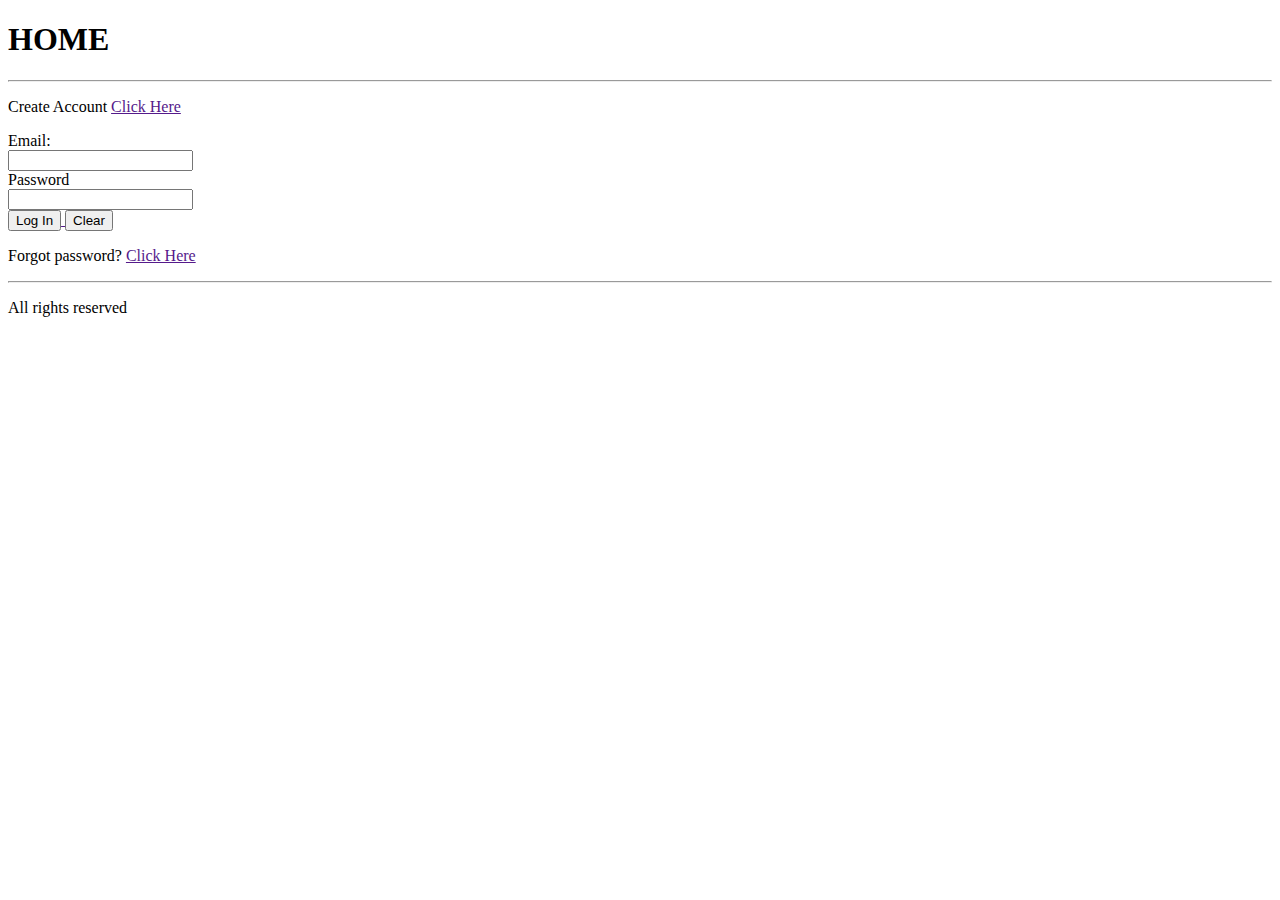
==== HTML/index.html @ e8de6361 "html log in page" ====
<!DOCTYPE html>
<html>
<head>
<title>Home</title>
<link rel="stylesheet" href="style.css">
</head>
<body>

<h1>HOME</h1>

<hr>

<div>

    <p>Create Account
        <a href="" target="_blank">Click Here</a>
    </p>   

    <form>
        <label for="fname">Email:</label><br>
        <input type="text" id="email" name="email"><br>
        <label for="lname">Password</label><br>
        <input type="text" id="password" name="password">
      </form>
    <a href="">
    <button>Log In</button>
    </a>
    <button>Clear</button>

    <p>Forgot password?
        <a href="" target="_blank">Click Here</a>
    </p>   
</div>

<hr>

    <footer>
        <P>All rights reserved</P>
    </footer>
</body>
</html>
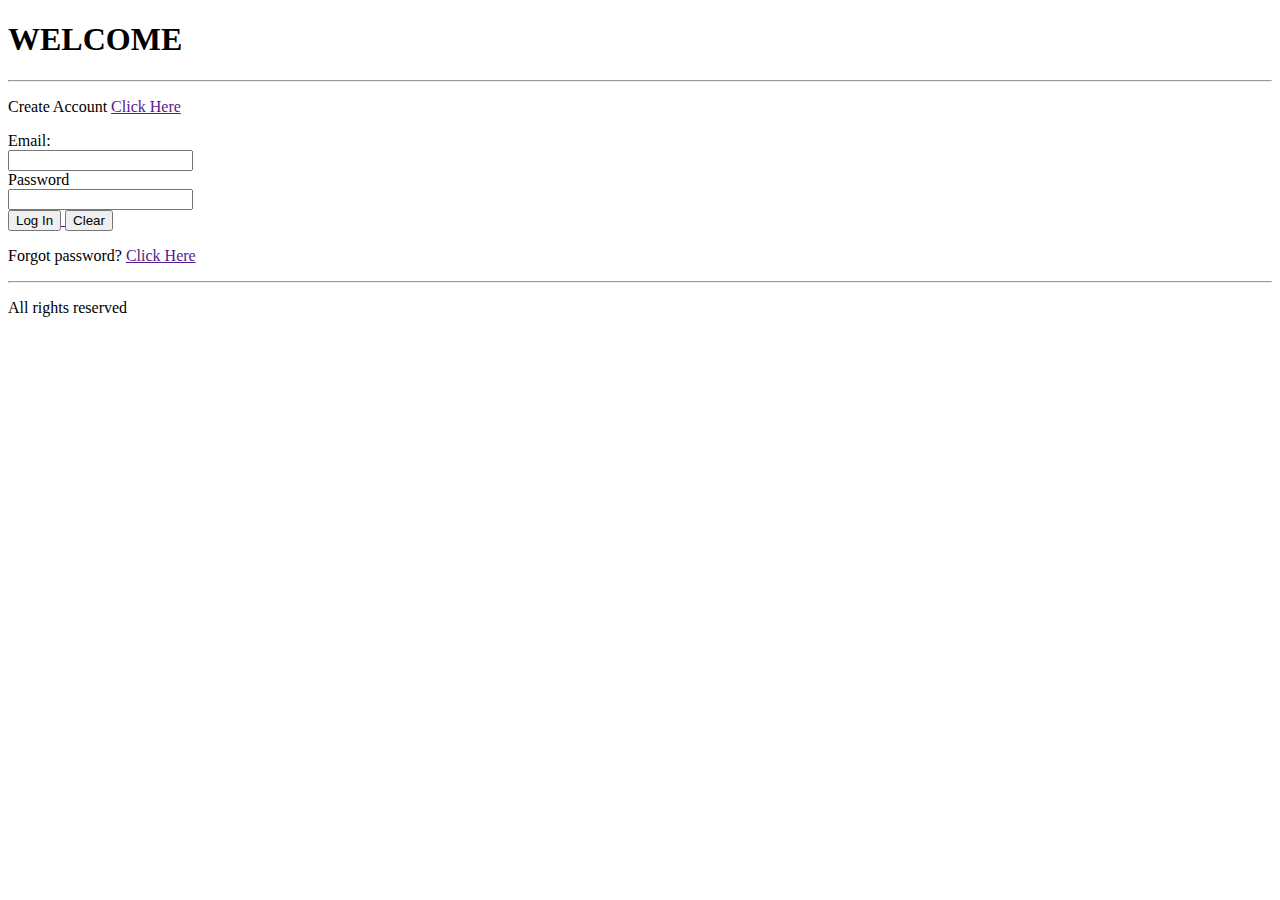
==== commit 91ddca47: "home and profile page proto" ====
--- a/HTML/index.html
+++ b/HTML/index.html
@@ -1,12 +1,12 @@
 <!DOCTYPE html>
 <html>
 <head>
-<title>Home</title>
+<title>Welcome</title>
 <link rel="stylesheet" href="style.css">
 </head>
 <body>
 
-<h1>HOME</h1>
+<h1>WELCOME</h1>
 
 <hr>
 
@@ -17,9 +17,9 @@
     </p>   
 
     <form>
-        <label for="fname">Email:</label><br>
+        <label for="email">Email:</label><br>
         <input type="text" id="email" name="email"><br>
-        <label for="lname">Password</label><br>
+        <label for="password">Password</label><br>
         <input type="text" id="password" name="password">
       </form>
     <a href="">
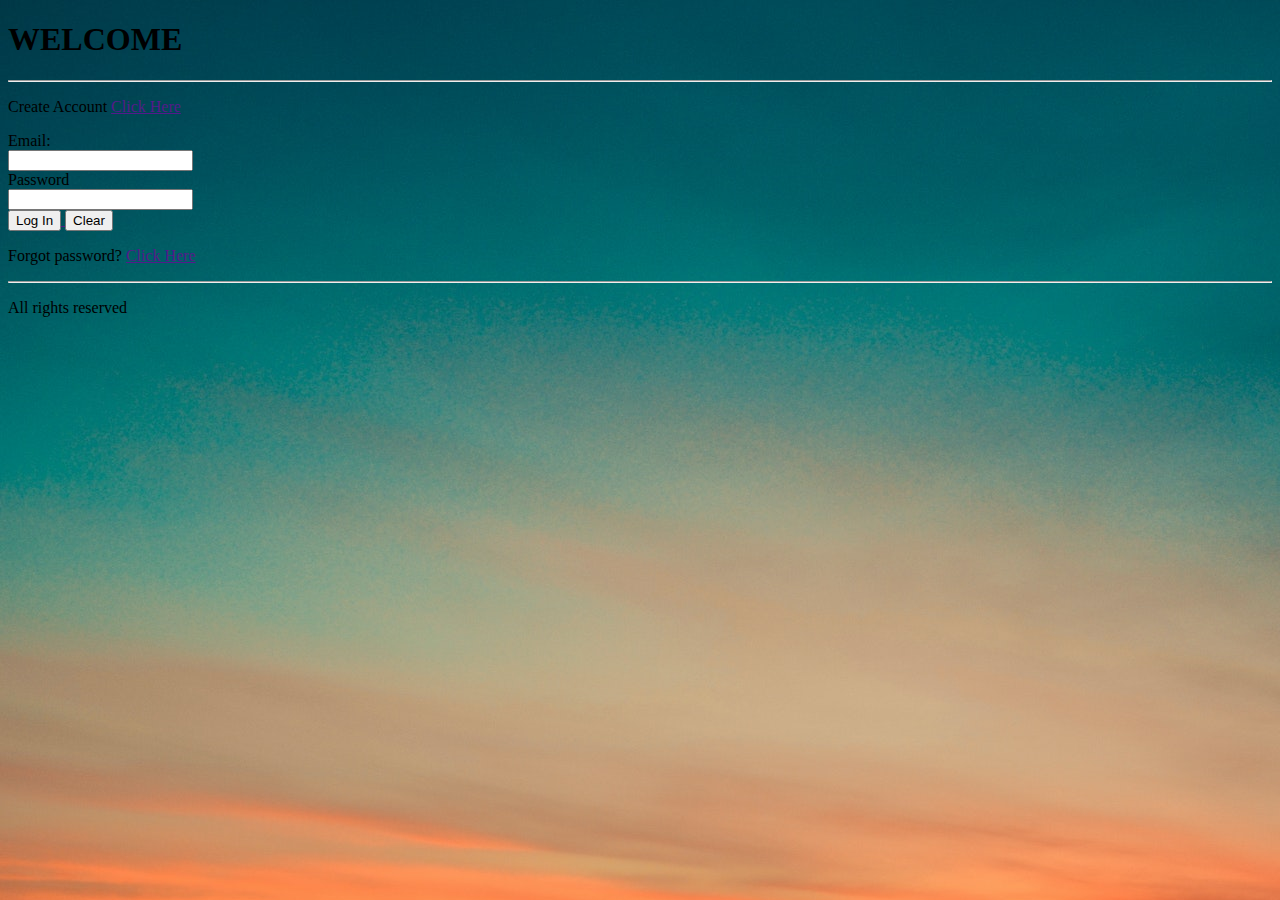
==== commit 328726c3: "jhoewell adjustments" ====
--- a/HTML/index.html
+++ b/HTML/index.html
@@ -2,7 +2,7 @@
 <html>
 <head>
 <title>Welcome</title>
-<link rel="stylesheet" href="style.css">
+<link rel="stylesheet" href="/CSS/style.css">
 </head>
 <body>
 
@@ -23,9 +23,9 @@
         <input type="text" id="password" name="password">
       </form>
     <a href="">
-    <button>Log In</button>
+    <button id="login_btn">Log In</button>
     </a>
-    <button>Clear</button>
+    <button id="clear_btn">Clear</button>
 
     <p>Forgot password?
         <a href="" target="_blank">Click Here</a>
@@ -33,9 +33,11 @@
 </div>
 
 <hr>
+<script src="script.js"></script>
+</body>
 
-    <footer>
-        <P>All rights reserved</P>
-    </footer>
-</body>
+<footer>
+    <P>All rights reserved</P>
+</footer>
+
 </html>--- a/CSS/style.css
+++ b/CSS/style.css
@@ -0,0 +1,14 @@
+body {
+  background-image: url(/Images/backgroundimage.jpg);
+  background-size: auto;
+}
+
+.input {
+  margin-left: auto;
+  margin-right: auto;
+}
+
+.list {
+  margin-left: auto;
+  margin-right: auto;
+}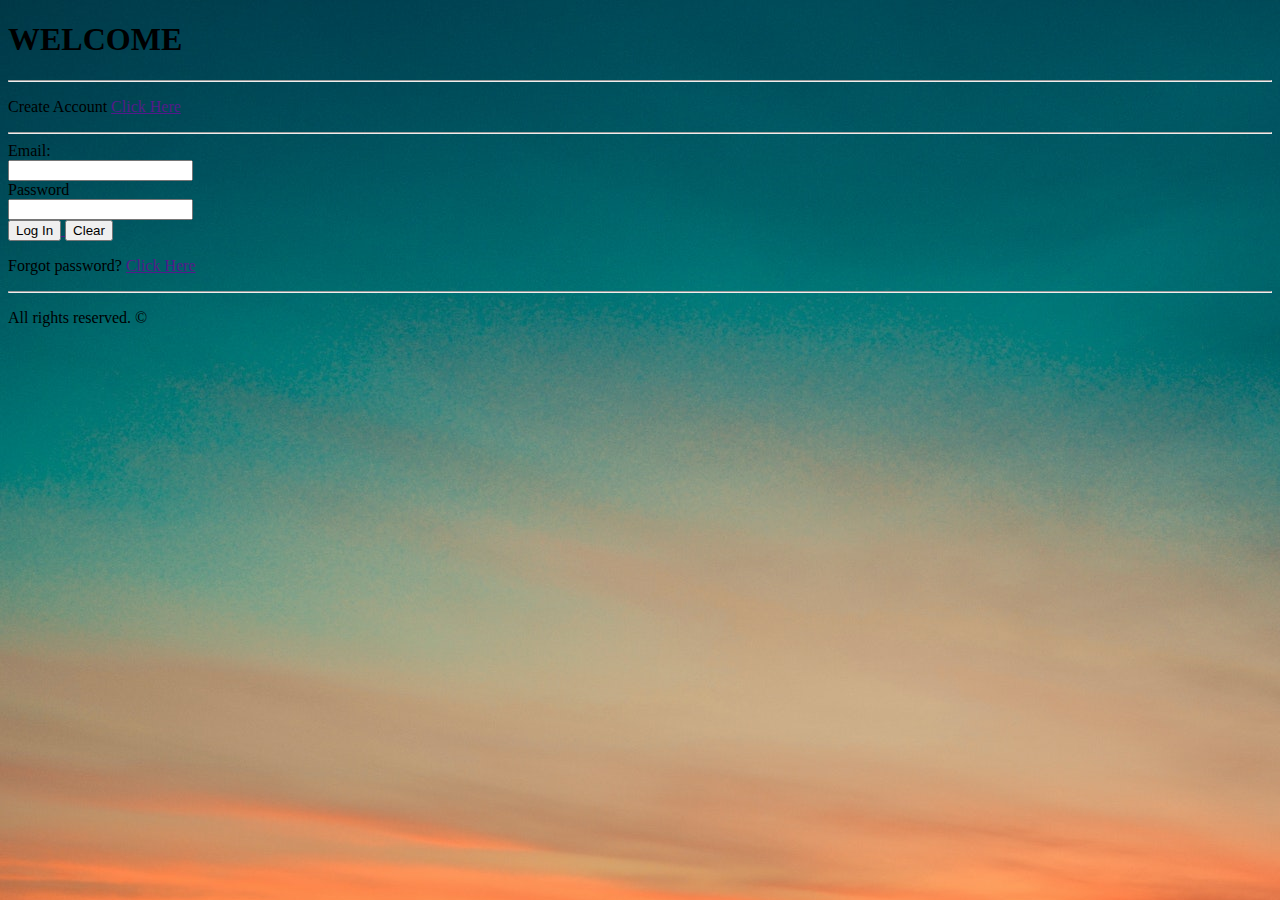
==== commit aedd2fe2: "jhoewell adjustments" ====
--- a/HTML/index.html
+++ b/HTML/index.html
@@ -11,10 +11,10 @@
 <hr>
 
 <div>
-
     <p>Create Account
         <a href="" target="_blank">Click Here</a>
     </p>   
+<hr>
 
     <form>
         <label for="email">Email:</label><br>
@@ -37,7 +37,7 @@
 </body>
 
 <footer>
-    <P>All rights reserved</P>
+    <P>All rights reserved. &copy;</P>
 </footer>
 
 </html>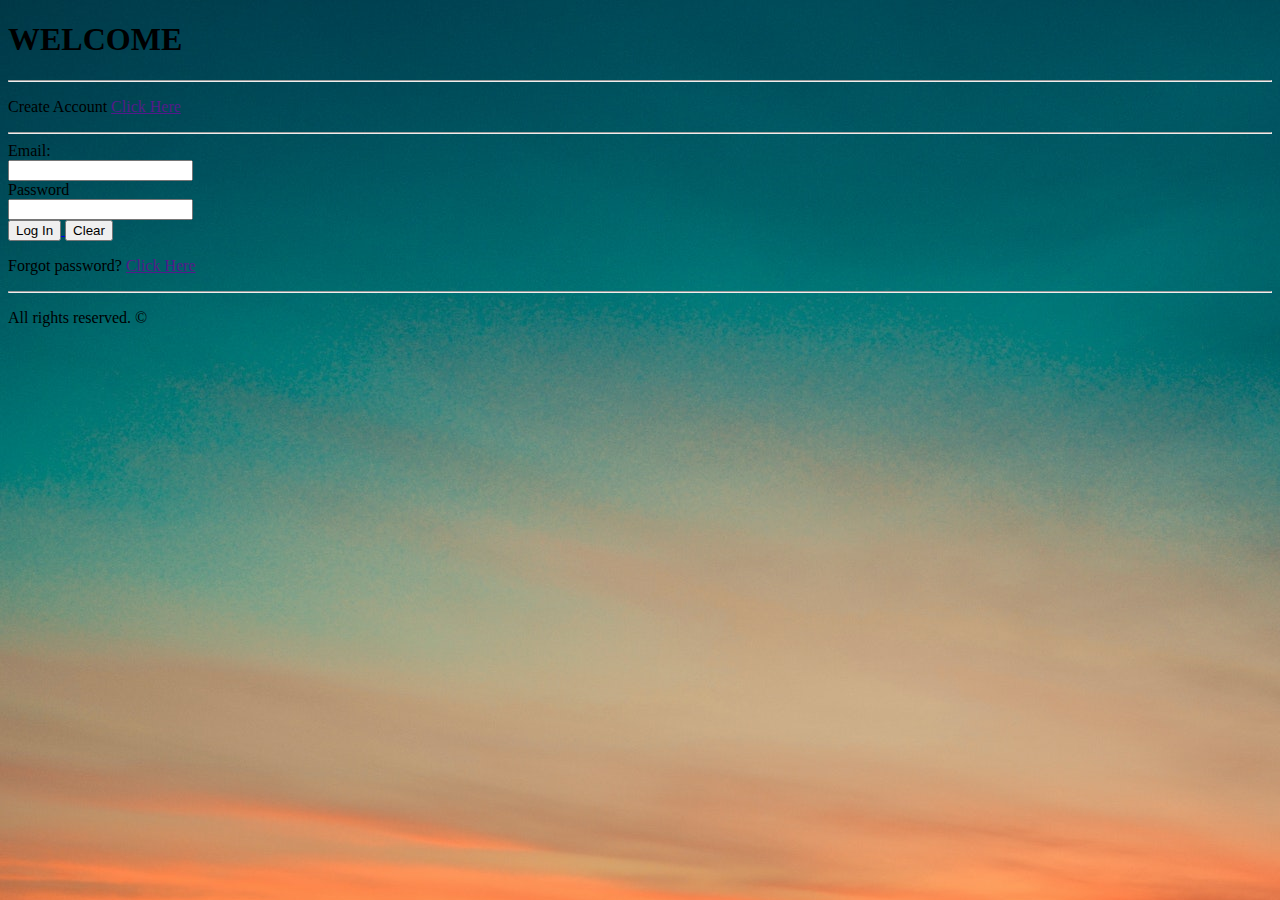
==== commit 1d752466: "html update" ====
--- a/HTML/index.html
+++ b/HTML/index.html
@@ -22,7 +22,7 @@
         <label for="password">Password</label><br>
         <input type="text" id="password" name="password">
       </form>
-    <a href="">
+    <a href="profile.html">
     <button id="login_btn">Log In</button>
     </a>
     <button id="clear_btn">Clear</button>
